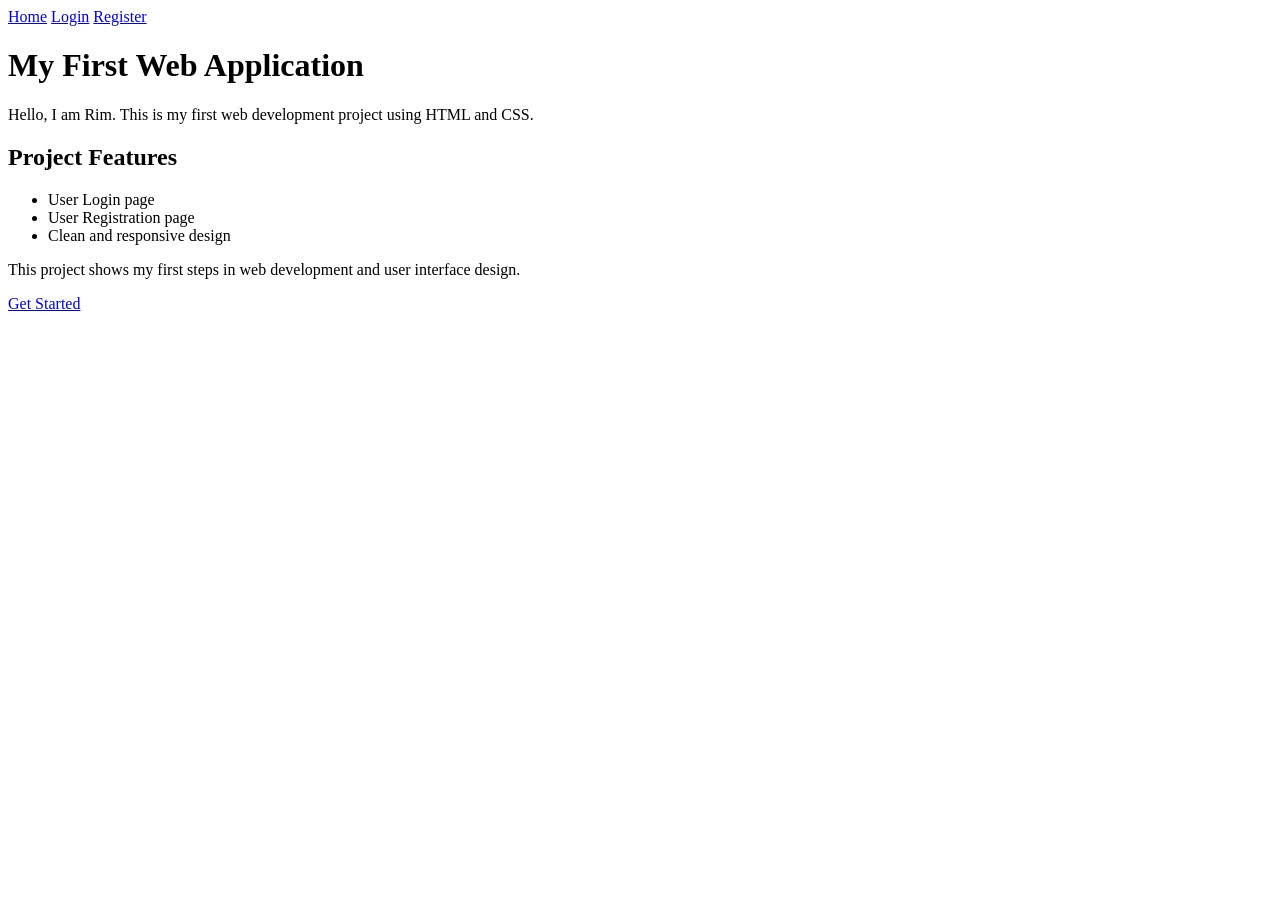
==== index.html @ f32beca8 "Add files via upload" ====
<!DOCTYPE html>
<html lang="en">
<head>
  <meta charset="UTF-8">
  <meta name="viewport" content="width=device-width, initial-scale=1.0">
  <title>Home</title>
  <link rel="stylesheet" href="style.css">
</head>

<body>

<nav>
  <a href="index.html">Home</a>
  <a href="login.html">Login</a>
  <a href="register.html">Register</a>
</nav>

<div class="container">
  <h1>My First Web Application</h1>

  <p>Hello, I am Rim. This is my first web development project using HTML and CSS.</p>

  <h2>Project Features</h2>
  <ul>
    <li>User Login page</li>
    <li>User Registration page</li>
    <li>Clean and responsive design</li>
  </ul>

  <p>This project shows my first steps in web development and user interface design.</p>

  <a class="btn-a" href="register.html">Get Started</a>
</div>

</body>
</html>
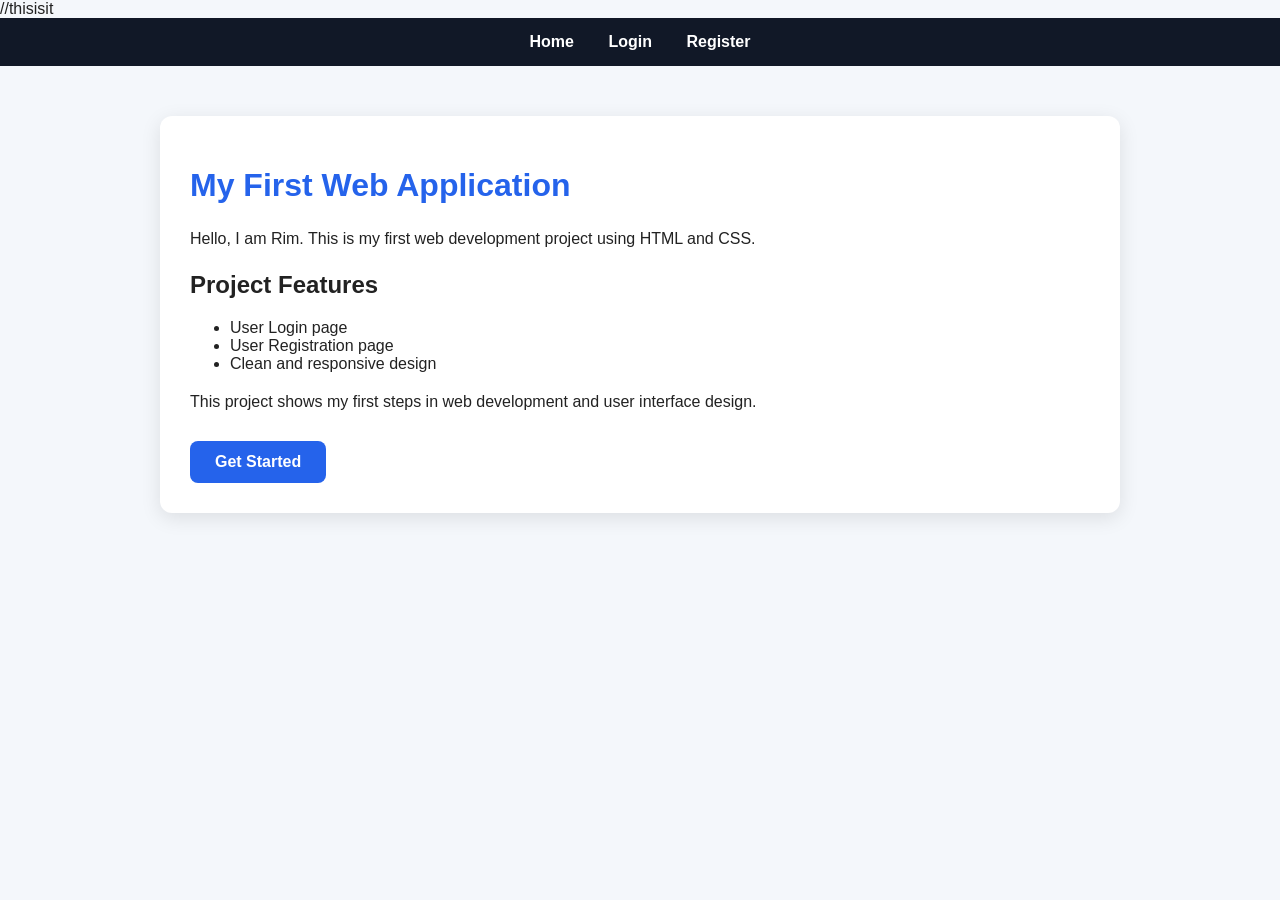
==== commit ed29b2f6: "Update design" ====
--- a/index.html
+++ b/index.html
@@ -8,7 +8,7 @@
 </head>
 
 <body>
-
+//thisisit
 <nav>
   <a href="index.html">Home</a>
   <a href="login.html">Login</a>
--- a/style.css
+++ b/style.css
@@ -0,0 +1,70 @@
+body {
+  margin: 0;
+  font-family: Arial, sans-serif;
+  background: #f4f7fb;
+  color: #222;
+}
+
+nav {
+  background: #111827;
+  padding: 15px;
+  text-align: center;
+}
+
+nav a {
+  color: white;
+  text-decoration: none;
+  margin: 0 15px;
+  font-weight: bold;
+}
+
+.container {
+  width: 85%;
+  max-width: 900px;
+  margin: 50px auto;
+  background: white;
+  padding: 30px;
+  border-radius: 12px;
+  box-shadow: 0 5px 20px rgba(0,0,0,0.1);
+}
+
+h1 {
+  color: #2563eb;
+}
+
+input {
+  width: 100%;
+  padding: 12px;
+  margin: 10px 0;
+  border-radius: 8px;
+  border: 1px solid #ccc;
+  box-sizing: border-box;
+}
+
+input[type="submit"] {
+  background: #2563eb;
+  color: white;
+  border: none;
+  cursor: pointer;
+  font-weight: bold;
+}
+
+.btn-a {
+  display: inline-block;
+  background: #2563eb;
+  color: white;
+  padding: 12px 25px;
+  border-radius: 8px;
+  text-decoration: none;
+  margin-top: 10px;
+  font-weight: bold;
+}
+
+form label {
+  display: block;
+  margin-top: 10px;
+}
+
+p {
+  line-height: 1.6;
+}
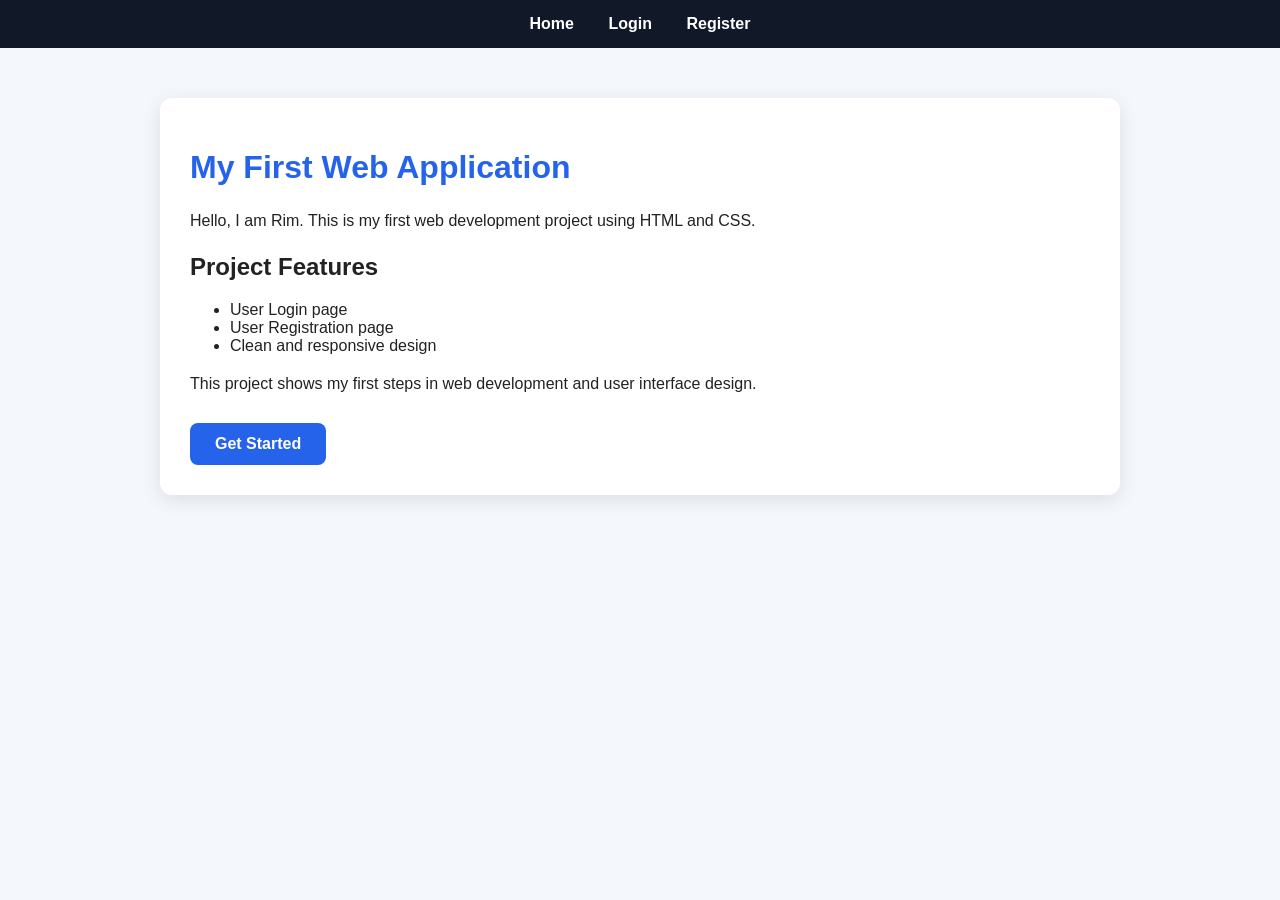
==== commit cfd70545: "Update index.html" ====
--- a/index.html
+++ b/index.html
@@ -8,7 +8,7 @@
 </head>
 
 <body>
-//thisisit
+
 <nav>
   <a href="index.html">Home</a>
   <a href="login.html">Login</a>
